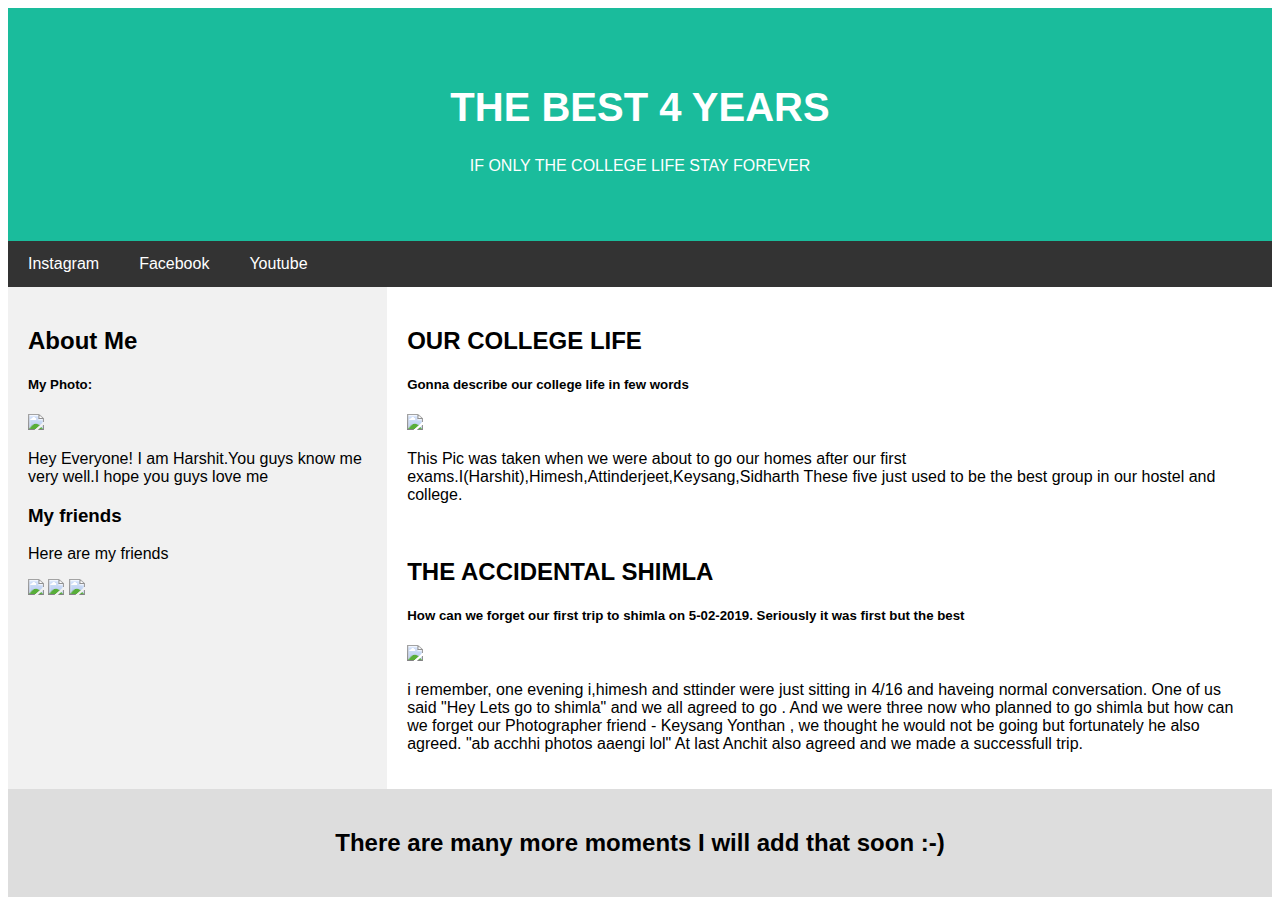
==== index1.html @ b2a86606 "Add files via upload" ====
<!DOCTYPE html>
<html lang="en">
<head>
    <link rel="stylesheet" type="text/css"href="style1.css">
    <title>My web page</title>
    <meta charset="utf-8">
    <meta name="viewport" content="width=device-width, initial-scale=1, shrink-to-fit=no">

    <style>
        body{
            font-family: Arial, Helvetica, sans-serif;
        }
    </style>
</head>

<body>
    <div class="header">
        <h1>THE BEST 4 YEARS</h1>
        <p>IF ONLY THE COLLEGE LIFE STAY FOREVER</p>
      </div>

      <div class="navbar">
          <a href="https://www.instagram.com/">Instagram</a>
          <a href="https://www.facebook.com/">Facebook</a>
          <a href="https://www.youtube.com/">Youtube</a>
        
      </div>

      <div class ="row">
          <div class="side">
                <h2>About Me</h2>
                <h5>My Photo:</h5>
                <img src="D:\practice web\page1\IMG_6608.JPG"  height="200px">
                <p>Hey Everyone! I am Harshit.You  guys know me very well.I hope you guys love me</p>
                <h3> My friends</h3>
                <p>Here are  my friends</p>
                <img src="D:\practice web\page1\IMG_6455.JPG"  height="200px">
                <img src="D:\practice web\page1\IMG_6615.JPG"  height="200px">
                <img src="D:\practice web\page1\IMG_6326.JPG"  height="200px">
            </div>
          <div class="main"> 
            <h2>OUR COLLEGE LIFE</h2>
            <h5>Gonna describe our college life in few words</h5>
            <img src="D:\practice web\page1\first.png"  height="400px">
            <p>This Pic was taken when we were about to go our homes after our first exams.I(Harshit),Himesh,Attinderjeet,Keysang,Sidharth These five just used to be the best group in our hostel and college.</p>
            <br>
            <h2>THE ACCIDENTAL SHIMLA</h2>
            <h5>How can we forget our first trip to shimla on 5-02-2019. Seriously it was first but the best</h5>
            <img src="D:\practice web\page1\second.png"  height="400px">
            <p>i remember, one evening i,himesh and sttinder were just sitting in 4/16  and haveing normal conversation. One of us said "Hey Lets go to shimla" and we all agreed to go . And we were three now who planned to go shimla but how can we forget our Photographer friend - Keysang Yonthan , we thought he would not be going but fortunately he also agreed. "ab acchhi photos aaengi lol" At last Anchit also agreed and we made a successfull trip. </p>
          </div>
      </div>
      <div class="footer">
        <h2>There are many more moments I will add that soon :-)</h2>
      </div>
</body>

</html>
---- style1.css ----
.header {
    padding: 50px;
    text-align: center;
    background: #1abc9c;
    color: white;
}
.header h1 {
    font-size: 40px;
  }
  .navbar {
    overflow: hidden; /* Hide overflow */
    background-color: #333; /* Dark background color */
    
    
}
  .navbar a {
    float:left;
    display: block;
    color: white;
    text-align: center;
    padding: 14px 20px;
    text-decoration: none;
  }
  .navbar a.right {
    float: right; /* Float a link to the right */
  }
  
  /* Change color on hover/mouse-over */
  .navbar a:hover {
    background-color: #ddd; /* Grey background color */
    color: black; /* Black text color */
  }
  * {
    box-sizing: border-box;
  }
  .row { 
    display: flex;
    flex-wrap: wrap;
  }
  .side {
    flex: 30%; /* Set the width of the sidebar */
    background-color: #f1f1f1; /* Grey background color */
    padding: 20px; /* Some padding */
  }

  .main { 
    flex: 70%; /* Set the width of the main content */
    background-color: white; /* White background color */
    padding: 20px; /* Some padding */
  }
  .footer {
    padding: 20px;
    text-align: center;
    background: #ddd;
  }
  @media screen and (max-width: 700px) {
    .row {   
      flex-direction: column;
    }
  }
  @media screen and (max-width: 400px) {
    .navbar a {
      float: none;
      width:100%;
    }
  }
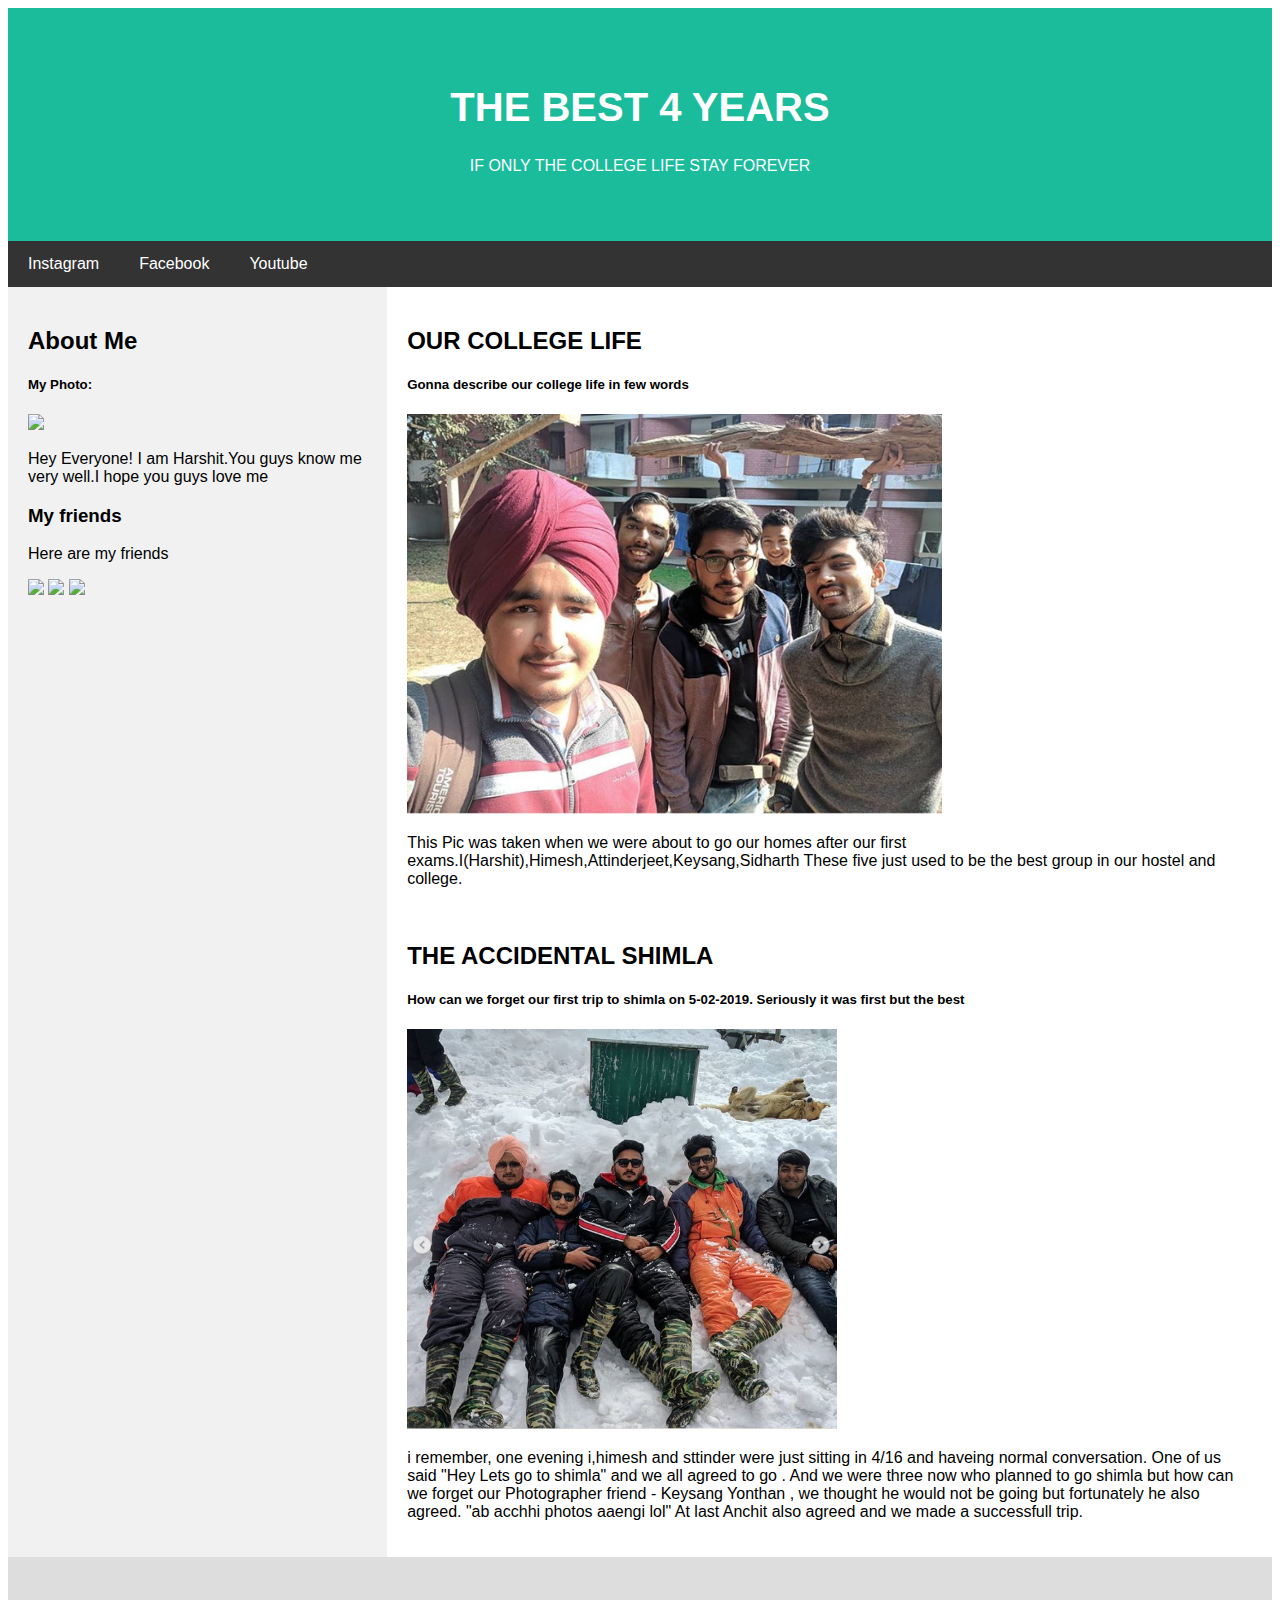
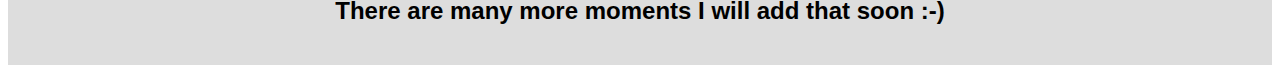
==== commit f84fa915: "Update index1.html" ====
--- a/index1.html
+++ b/index1.html
@@ -30,23 +30,23 @@
           <div class="side">
                 <h2>About Me</h2>
                 <h5>My Photo:</h5>
-                <img src="D:\practice web\page1\IMG_6608.JPG"  height="200px">
+                <img src="IMG_6608.JPG"  height="200px">
                 <p>Hey Everyone! I am Harshit.You  guys know me very well.I hope you guys love me</p>
                 <h3> My friends</h3>
                 <p>Here are  my friends</p>
-                <img src="D:\practice web\page1\IMG_6455.JPG"  height="200px">
-                <img src="D:\practice web\page1\IMG_6615.JPG"  height="200px">
-                <img src="D:\practice web\page1\IMG_6326.JPG"  height="200px">
+                <img src="IMG_6455.JPG"  height="200px">
+                <img src="IMG_6615.JPG"  height="200px">
+                <img src="IMG_6326.JPG"  height="200px">
             </div>
           <div class="main"> 
             <h2>OUR COLLEGE LIFE</h2>
             <h5>Gonna describe our college life in few words</h5>
-            <img src="D:\practice web\page1\first.png"  height="400px">
+            <img src="first.PNG"  height="400px">
             <p>This Pic was taken when we were about to go our homes after our first exams.I(Harshit),Himesh,Attinderjeet,Keysang,Sidharth These five just used to be the best group in our hostel and college.</p>
             <br>
             <h2>THE ACCIDENTAL SHIMLA</h2>
             <h5>How can we forget our first trip to shimla on 5-02-2019. Seriously it was first but the best</h5>
-            <img src="D:\practice web\page1\second.png"  height="400px">
+            <img src="second.PNG"  height="400px">
             <p>i remember, one evening i,himesh and sttinder were just sitting in 4/16  and haveing normal conversation. One of us said "Hey Lets go to shimla" and we all agreed to go . And we were three now who planned to go shimla but how can we forget our Photographer friend - Keysang Yonthan , we thought he would not be going but fortunately he also agreed. "ab acchhi photos aaengi lol" At last Anchit also agreed and we made a successfull trip. </p>
           </div>
       </div>
@@ -55,4 +55,4 @@
       </div>
 </body>
 
-</html>+</html>
